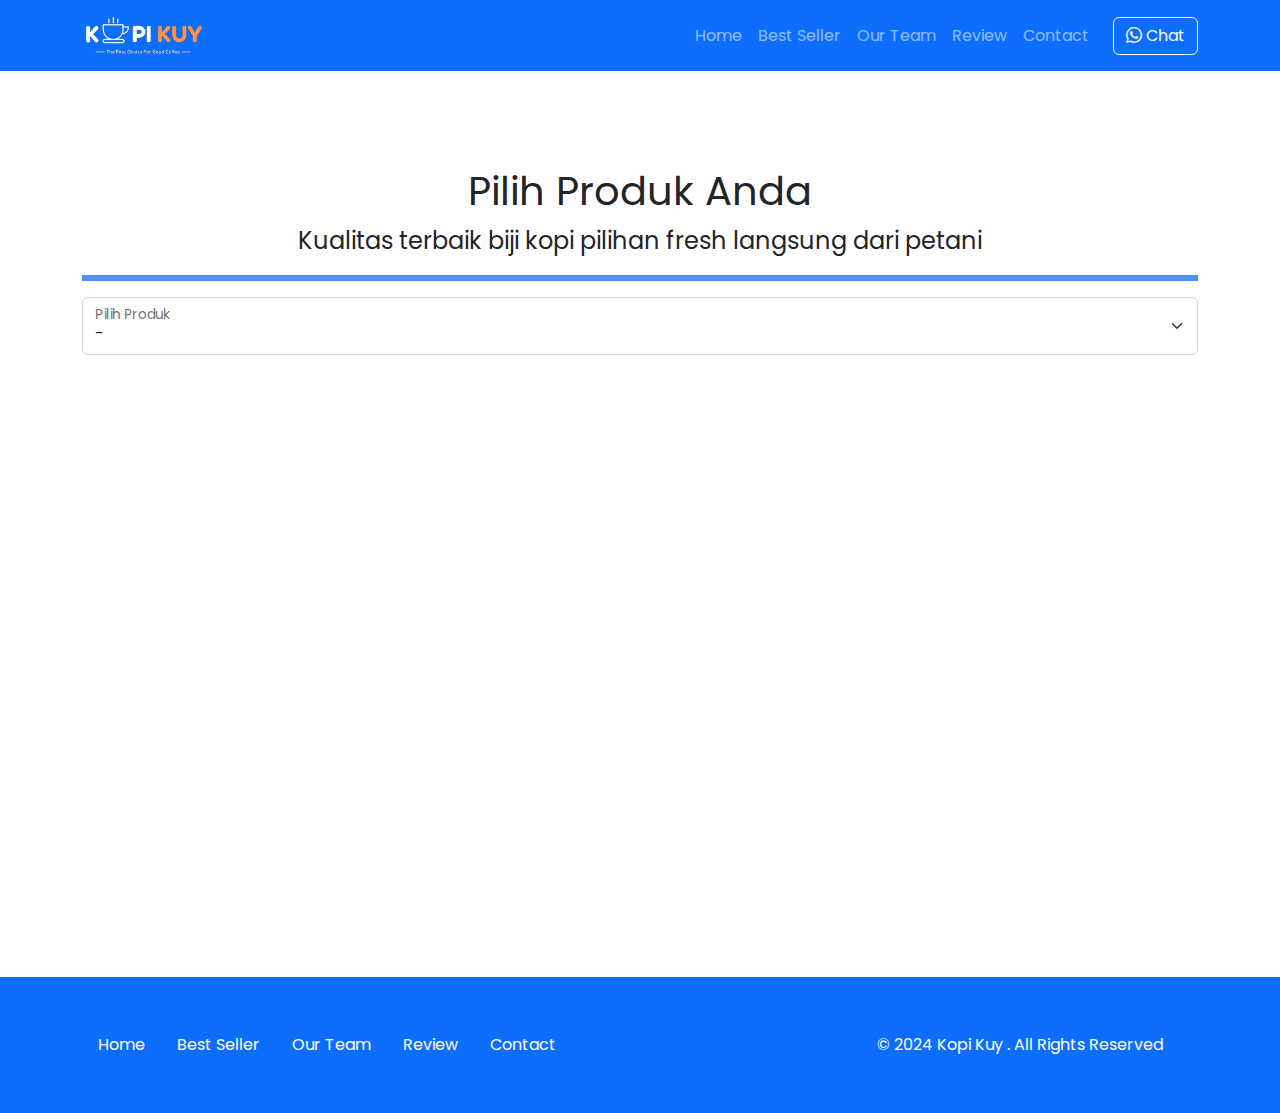
==== produk.html @ 50101dda "first commit" ====
<!DOCTYPE html>
<html lang="id">

<head>
    <meta charset="UTF-8">
    <meta http-equiv="X-UA-Compatible" content="IE=edge">
    <meta name="viewport" content="width=device-width, initial-scale=1.0">
    <link rel="shortcut icon" href="images/favicon/favicon.ico" type="image/x-icon">
    <title>Produk</title>
    <link rel="shortcut icon" href="images/favicon.ico" type="image/x-icon">
    <link rel="stylesheet" href="vendor/bootstrap/bootstrap.min.css">
    <link rel="stylesheet" href="css/produk.css">
    <script src="vendor/bootstrap/bootstrap.bundle.min.js"></script>
    <script src="js/jquery-3.6.3.min.js"></script>
    <style data-info="kode css bisa ditulis di bawah sini atau di css/produk.css">
        .bg-cokelat {
            background-color: #58230e important;
        }
    </style>
</head>

<body data-info="tulis kode bootstrap di baris 22">

    <nav class="navbar navbar-dark bg-primary navbar-expand-lg bisadicopy">
        <div class="container">
            <a class="navbar-brand" href="index.html">
                <img src="images/logo/logo_kuy.png" height="45" alt="image">
            </a>
            <button class="navbar-toggler" type="button" data-bs-toggle="collapse" data-bs-target="#navbarNav11"
                aria-controls="navbarNav11" aria-expanded="false" aria-label="Toggle navigation">
                <span class="navbar-toggler-icon"></span>
            </button>
            <div class="collapse navbar-collapse" id="navbarNav11">
                <ul class="navbar-nav ms-auto">
                    <li class="nav-item active">
                        <a class="nav-link" href="index.html">Home</a>
                    </li>
                    <li class="nav-item">
                        <a class="nav-link" href="index.html#best-seller">Best Seller</a>
                    </li>
                    <li class="nav-item">
                        <a class="nav-link" href="index.html#our-seller">Our Team</a>
                    </li>
                    <li class="nav-item">
                        <a class="nav-link" href="index.html#review">Review</a>
                    </li>
                    <li class="nav-item">
                        <a class="nav-link" href="index.html#contact-us">Contact</a>
                    </li>
                </ul>
                <a target="_blank" class="btn btn-outline-light ms-md-3"
                    href="https://wa.me/6281290465033?text=Halo saya mau beli"><i class="bi bi-whatsapp"></i> Chat</a>
            </div>
        </div>
    </nav>
    <section class="riki-block produk text-center my-5 py-5">
        <div class="container">
            <h1 id="judul">Pilih Produk Anda</h1>
            <p class="fs-4">Kualitas terbaik biji kopi pilihan fresh langsung dari petani</p>
            <hr class="border border-primary border-3 opacity-75">

            <!-- Ini Untuk Select -->

            <div class="form-floating">
                <select class="form-select " id="select_produk" aria-label="Floating label select example">
                    <option selected disabled>-</option>
                    <option value="Arabica">Kopi</option>
                    <option value="Robusta">Teh</option>
                    <option value="Liberika">Makanan</option>
                </select>
                <label for="select_produk">Pilih Produk</label>
            </div>

            <div id="baris_produk" class="row row-cols-1 row-cols-sm-2 row-cols-md-3 row-cols-lg-4 text-center mt-5">

                <!--AWAL KOLOM PRODUK-->
                <div class="col mb-4">
                    <div class="card">
                        <img src="images/produk/product_capuchino.jpg" class="card-img-top" alt="...">
                        <div class="card-body">
                            <h5 class="card-title">Cappuccino</h5>
                            <div class="row hargasize my-4">
                                <div class="col">
                                    250 Ml
                                </div>
                                <div class="col text-primary fw-bold">
                                    25.000
                                </div>
                            </div>
                            <a href="#" class="btn btn-primary w-100"><i class="bi bi-cart4"></i> Beli</a>
                        </div>
                    </div>
                </div>
                <!--AKHIR KOLOM PRODUK-->

                <!--AWAL KOLOM PRODUK-->
                <div class="col mb-4">
                    <div class="card">
                        <img src="images/produk/product_espresso.jpg" class="card-img-top" alt="...">
                        <div class="card-body">
                            <h5 class="card-title">Kopi Hitam</h5>
                            <div class="row hargasize my-4">
                                <div class="col">
                                    10 Pcs
                                </div>
                                <div class="col text-primary fw-bold">
                                    15.000
                                </div>
                            </div>
                            <a href="#" class="btn btn-primary w-100"><i class="bi bi-cart4"></i> Beli</a>
                        </div>
                    </div>
                </div>
                <!--AKHIR KOLOM PRODUK-->


                <!--AWAL KOLOM PRODUK-->
                <div class="col mb-4">
                    <div class="card">
                        <img src="images/produk/product_kopi_susu.jpg" class="card-img-top" alt="...">
                        <div class="card-body">
                            <h5 class="card-title">Kopi Susu</h5>
                            <div class="row hargasize my-4">
                                <div class="col">
                                    10 Pcs
                                </div>
                                <div class="col text-primary fw-bold">
                                    15.000
                                </div>
                            </div>
                            <a href="#" class="btn btn-primary w-100"><i class="bi bi-cart4"></i> Beli</a>
                        </div>
                    </div>
                </div>
                <!--AKHIR KOLOM PRODUK-->

                <!--AWAL KOLOM PRODUK-->
                <div class="col mb-4">
                    <div class="card">
                        <img src="[data-uri]"
                            class="card-img-top" alt="...">
                        <div class="card-body">
                            <h5 class="card-title">Latte</h5>
                            <div class="row hargasize my-4">
                                <div class="col">
                                    10 Pcs
                                </div>
                                <div class="col text-primary fw-bold">
                                    15.000
                                </div>
                            </div>
                            <a href="#" class="btn btn-primary w-100"><i class="bi bi-cart4"></i> Beli</a>
                        </div>
                    </div>
                </div>
                <!--AKHIR KOLOM PRODUK-->
                <!--AWAL KOLOM PRODUK-->
                <div class="col mb-4">
                    <div class="card">
                        <img src="https://cdn.consina.com/wp-content/uploads/2022/12/Hiker-pro.jpeg"
                            class="card-img-top" alt="...">
                        <div class="card-body">
                            <h5 class="card-title">Consina Hiker Pro</h5>
                            <div class="row hargasize my-4">
                                <div class="col">
                                    10 Pcs
                                </div>
                                <div class="col text-primary fw-bold">
                                    15.000
                                </div>
                            </div>
                            <a href="#" class="btn btn-primary w-100"><i class="bi bi-cart4"></i> Beli</a>
                        </div>
                    </div>
                </div>
                <!--AKHIR KOLOM PRODUK-->
                <!--AWAL KOLOM PRODUK-->
                <div class="col mb-4">
                    <div class="card">
                        <img src="https://i0.wp.com/resepkoki.id/wp-content/uploads/2016/09/Resep-Tempe-Mendoan.jpg"
                            class="card-img-top" alt="...">
                        <div class="card-body">
                            <h5 class="card-title">Tempe Mendoan</h5>
                            <div class="row hargasize my-4">
                                <div class="col">
                                    6 Pcs
                                </div>
                                <div class="col text-primary fw-bold">
                                    20.000
                                </div>
                            </div>
                            <a href="#" class="btn btn-primary w-100"><i class="bi bi-cart4"></i> Beli</a>
                        </div>
                    </div>
                </div>
                <!--AKHIR KOLOM PRODUK-->
                <!--AWAL KOLOM PRODUK-->
                <div class="col mb-4">
                    <div class="card">
                        <img src="https://fajar.co.id/wp-content/uploads/2023/09/IMG_0741.jpg" class="card-img-top"
                            alt="...">
                        <div class="card-body">
                            <h5 class="card-title">Es Teh Manis</h5>
                            <div class="row hargasize my-4">
                                <div class="col">
                                    250ML
                                </div>
                                <div class="col text-primary fw-bold">
                                    15.000
                                </div>
                            </div>
                            <a href="#" class="btn btn-primary w-100"><i class="bi bi-cart4"></i> Beli</a>
                        </div>
                    </div>
                </div>
                <!--AKHIR KOLOM PRODUK-->

            </div>
        </div>
    </section>
    <footer class="riki-block footer-small py-5 bg-primary">
        <div class="container">
            <div class="row align-items-center">
                <div class="col-12 col-md-8">
                    <ul class="nav justify-content-center justify-content-md-start">
                        <li class="nav-item active">
                            <a class="nav-link" href="index.html">Home</a>
                        </li>
                        <li class="nav-item">
                            <a class="nav-link" href="index.html#best-seller">Best Seller</a>
                        </li>
                        <li class="nav-item">
                            <a class="nav-link" href="index.html#our-seller">Our Team</a>
                        </li>
                        <li class="nav-item">
                            <a class="nav-link" href="index.html#review">Review</a>
                        </li>
                        <li class="nav-item">
                            <a class="nav-link" href="index.html#contact-us">Contact</a>
                        </li>
                    </ul>
                </div>

                <div class="col-12 col-md-4 mt-4 mt-md-0 text-center text-md-right">
                    &copy; 2024 Kopi Kuy . All Rights Reserved
                </div>
            </div>
        </div>
    </footer>
    <script src="js/produk.js"></script>
    <script data-info="bisa tulis kode js di js/produk.js ataupun di bawah sini">
        var semua_produk = {
            "kopi": [
                {
                    "nama": "Cappuccino",
                    "foto": "images/produk/product_capuchino.jpg",
                    "size": "150 Ml",
                    "harga": "25.000",
                    "link": "https://tokopedia.com/cappucinoenak"
                },
                {
                    "nama": "Espresso",
                    "foto": "images/produk/product_espresso.jpg",
                    "size": "100 Ml",
                    "harga": "15.000",
                    "link": "https://tokopedia.com/Espressomaknyus"

                }
            ],
            "teh": [
                {
                    "nama": "Es Teh Manis",
                    "foto": "https://fajar.co.id/wp-content/uploads/2023/09/IMG_0741.jpg",
                    "size": "250 Ml",
                    "harga": "15.000",
                    "link": "https://tokopedia.com/estehmanis"
                }
            ],
            "makanan": [
                {
                    "nama": "Tempe mendoan",
                    "foto": "https://i0.wp.com/resepkoki.id/wp-content/uploads/2016/09/Resep-Tempe-Mendoan.jpg",
                    "size": "6 Pcs",
                    "harga": "20.000",
                    "link": "https://tokopedia.com/mendoanasik"
                }
            ],
            "sports": [
                {
                    "nama": "Consina Hiker Pro",
                    "foto": "https://cdn.consina.com/wp-content/uploads/2022/12/Hiker-pro.jpeg",
                    "size": "41-43",
                    "harga": "715.000",
                    "link": "https://tokopedia.com/mendoanasik"
                }
            ]
        }

        console.log(semua_produk)
        function updateSelect() {
            select_produk.innerHTML = `<option selected disabled>-</option>`
            Object.keys(semua_produk).forEach(kategori => {
                select_produk.innerHTML += `<option value="${kategori}">${kategori}</option>`
            })
            console.log("Fungsi update select sudah berjalan ", Object.keys(semua_produk))
        }
        updateSelect()
        var produk_pilihan = []
        select_produk.onchange = function () {
            baris_produk.innerHTML = ""
            var pilihan = select_produk.value
            produk_pilihan = semua_produk[pilihan]
            console.log("produk pilihan dari " + pilihan, produk_pilihan)
            updateTampilan()
            localStorage.setItem(historiku)
        }
        baris_produk.innerHTML = ""

        function updateTampilan() {
            produk_pilihan.forEach(produk => {
                baris_produk.innerHTML += `<!--AWAL KOLOM PRODUK-->
        <div class="col mb-4">
            <div class="card">
                <img src="${produk.foto}"
                    class="card-img-top" alt="...">
                <div class="card-body">
                    <h5 class="card-title">${produk.nama}</h5>
                    <div class="row hargasize my-4">
                        <div class="col">
                            ${produk.size}
                        </div>
                        <div class="col text-primary fw-bold">
                            ${produk.harga}
                        </div>
                    </div>
                    <a href="${produk.link}" class="btn btn-primary w-100"><i class="bi bi-cart4"></i> Beli</a>
                </div>
            </div>
        </div>
        <!--AKHIR KOLOM PRODUK-->`
            })
            console.log("update tampilan dijalankan")
        }
        var sumber = "https://rikikurnia.com/prakerja/api/kopi"
        var sumber2 = "data.json"
        $.getJSON(sumber2).then(data_dari_json => {
            semua_produk = data_dari_json
            updateSelect()
        })

    </script>

</body>

</html>
---- css/produk.css ----
@import url(../vendor/bootstrap/bootstrap-icons.css);

body {
    font-family: 'Poppins';
}

footer a.nav-link {
    color: #fff;
}

footer {
    color: #fff;
    padding: 10px 30px;
}

section.produk {
    min-height: 90vh;
}

.produk .card img {
    width: 100%;
    aspect-ratio: 1;
    object-fit: cover;
}

.produk .card-title {
    height: 45px;
}

.produk .hargasize {
    height: 45px;
}

/* Tambahan css produk tulis setelah kode ini */
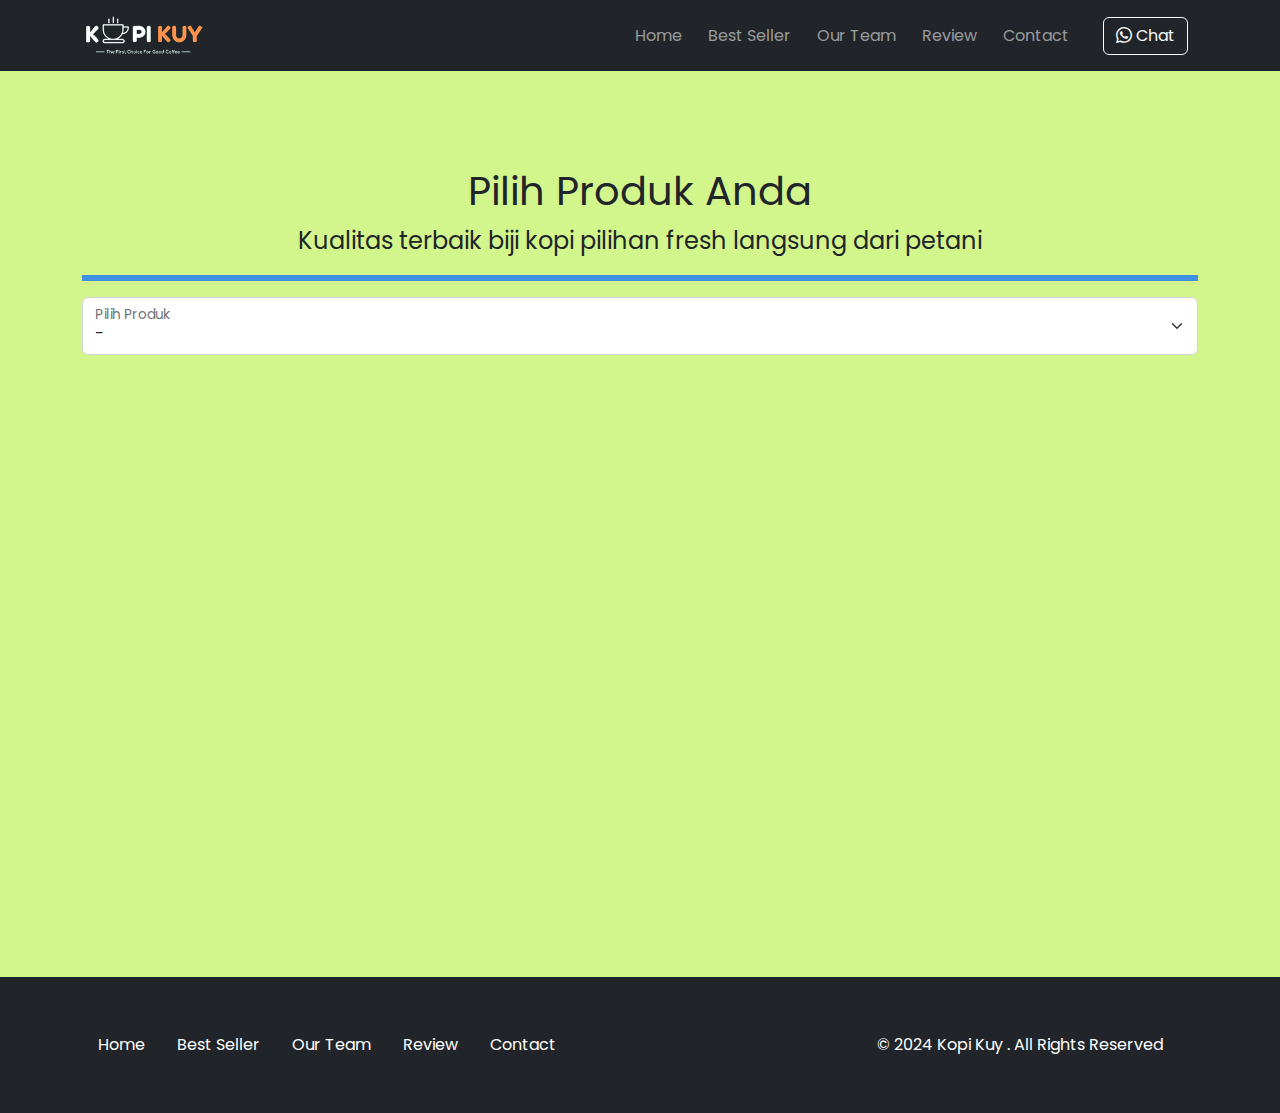
==== commit b2aec18f: "perubahan 1" ====
--- a/produk.html
+++ b/produk.html
@@ -12,16 +12,17 @@
     <link rel="stylesheet" href="css/produk.css">
     <script src="vendor/bootstrap/bootstrap.bundle.min.js"></script>
     <script src="js/jquery-3.6.3.min.js"></script>
+
     <style data-info="kode css bisa ditulis di bawah sini atau di css/produk.css">
         .bg-cokelat {
-            background-color: #58230e important;
+            background-color: #58230e !important;
         }
     </style>
 </head>
 
 <body data-info="tulis kode bootstrap di baris 22">
 
-    <nav class="navbar navbar-dark bg-primary navbar-expand-lg bisadicopy">
+    <nav class="navbar navbar-dark bg-dark navbar-expand-lg bisadicopy">
         <div class="container">
             <a class="navbar-brand" href="index.html">
                 <img src="images/logo/logo_kuy.png" height="45" alt="image">
@@ -52,6 +53,7 @@
                     href="https://wa.me/6281290465033?text=Halo saya mau beli"><i class="bi bi-whatsapp"></i> Chat</a>
             </div>
         </div>
+
     </nav>
     <section class="riki-block produk text-center my-5 py-5">
         <div class="container">
@@ -64,9 +66,10 @@
             <div class="form-floating">
                 <select class="form-select " id="select_produk" aria-label="Floating label select example">
                     <option selected disabled>-</option>
-                    <option value="Arabica">Kopi</option>
-                    <option value="Robusta">Teh</option>
-                    <option value="Liberika">Makanan</option>
+                    <option value="Coffee">Coffee</option>
+                    <option value="Tea">Tea</option>
+                    <option value="Slice Cake">Slice Cake</option>
+                    <option value="Food">Food</option>
                 </select>
                 <label for="select_produk">Pilih Produk</label>
             </div>
@@ -218,7 +221,7 @@
             </div>
         </div>
     </section>
-    <footer class="riki-block footer-small py-5 bg-primary">
+    <footer class="riki-block footer-small py-5 bg-dark">
         <div class="container">
             <div class="row align-items-center">
                 <div class="col-12 col-md-8">
@@ -244,6 +247,7 @@
                 <div class="col-12 col-md-4 mt-4 mt-md-0 text-center text-md-right">
                     &copy; 2024 Kopi Kuy . All Rights Reserved
                 </div>
+
             </div>
         </div>
     </footer>
@@ -312,7 +316,6 @@
             produk_pilihan = semua_produk[pilihan]
             console.log("produk pilihan dari " + pilihan, produk_pilihan)
             updateTampilan()
-            localStorage.setItem(historiku)
         }
         baris_produk.innerHTML = ""
 
--- a/css/produk.css
+++ b/css/produk.css
@@ -1,11 +1,12 @@
 @import url(../vendor/bootstrap/bootstrap-icons.css);
 
 body {
+    background-color: rgb(210, 245, 140);
     font-family: 'Poppins';
 }
 
 footer a.nav-link {
-    color: #fff;
+    color: #ffffff;
 }
 
 footer {
@@ -31,4 +32,59 @@
     height: 45px;
 }
 
-/* Tambahan css produk tulis setelah kode ini */+/* Tambahan css produk tulis setelah kode ini */
+
+.card a.btn {
+    color: white !important;
+    background-color: rgb(64, 90, 11);
+    transition: all .3s ease;
+}
+
+.card a.btn:hover {
+    background-color: rgb(64, 90, 11);
+    color: black !important;
+    transform: scale();
+}
+
+#produk_not_found {
+    display: flex;
+    align-items: center;
+    flex-direction: column;
+    justify-content: center;
+    height: 330px;
+    border: 1px solid #d1d1d1;
+    border-radius: 10px;
+    margin: 10px 0;
+    padding: 30px;
+    font-size: 1.2rem;
+    font-weight: 400;
+}
+
+#back-top {
+    top: -30px;
+    right: 40px;
+}
+
+@media (max-width: 600px) {
+    #back-top {
+        width: fit-content;
+        top: -50px;
+        left: 50%;
+        transform: translate(-50%, 50%);
+    }
+}
+
+.bg-nav {
+    background-color: #73483f;
+}
+
+.bg-cok {
+    background-color: #f4ede5;
+}
+
+
+nav a {
+    color: #333;
+    text-decoration: none;
+    margin-right: 10px;
+}